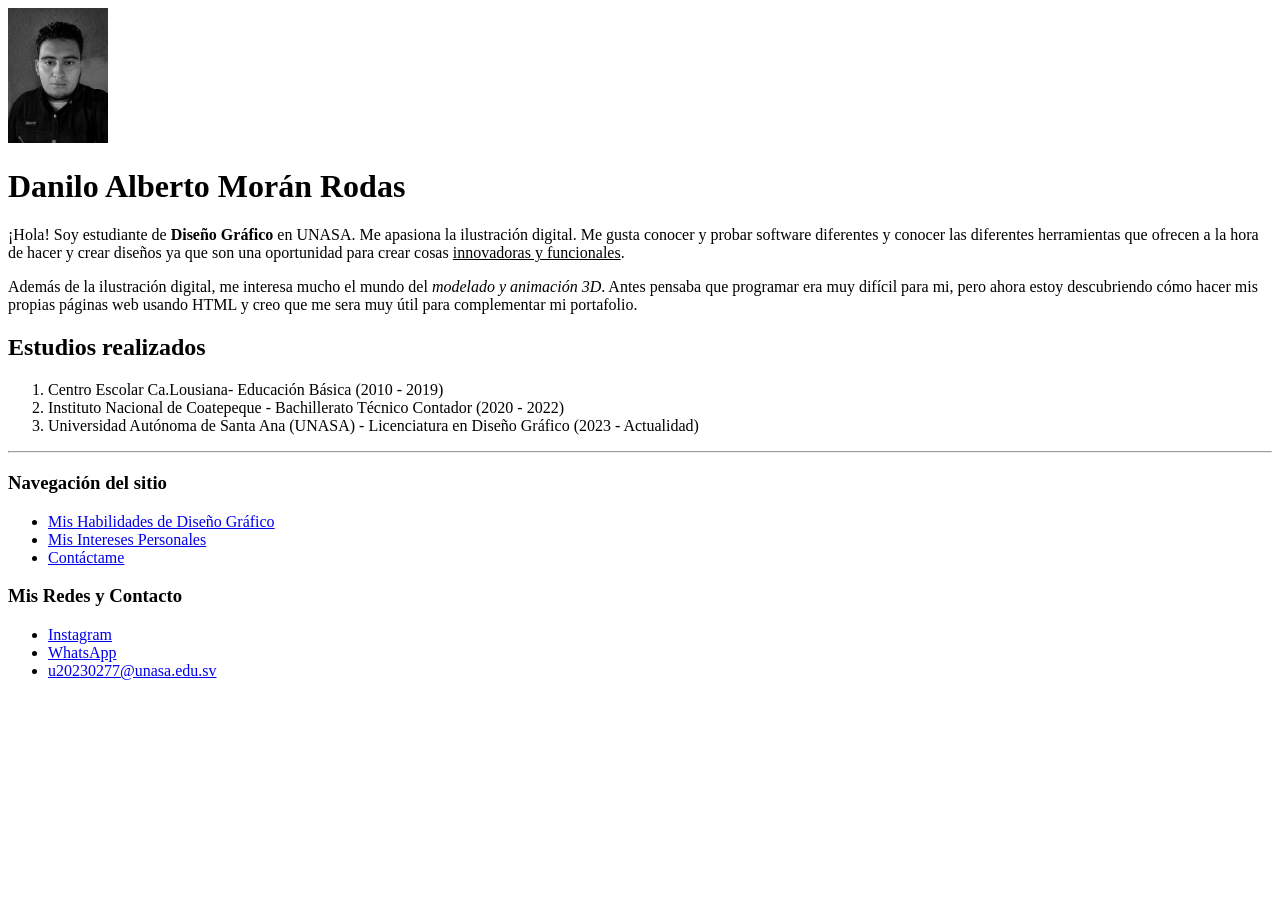
==== index.html @ b9b3a3b6 "Add files via upload" ====
<!doctype html>
<html>

<head>
    <meta charset="utf-8" />

</head>

<body>
    <img src="imagenes/FotoP.png" alt="Fotografía de perfil" width="100" />
    <h1>Danilo Alberto Morán Rodas</h1>

    <p>¡Hola! Soy estudiante de <b>Diseño Gráfico</b> en UNASA. Me apasiona la
        ilustración digital. Me gusta conocer y probar software diferentes y conocer las diferentes herramientas que
        ofrecen a la hora de hacer y crear diseños ya que son una oportunidad para crear cosas <u>innovadoras y
        funcionales</u>.
        </p>

    <p>Además de la ilustración digital, me interesa mucho el mundo del <i>modelado y animación 3D</i>. Antes pensaba
        que programar era muy difícil para mi, pero ahora estoy descubriendo
        cómo hacer mis propias páginas web usando HTML y creo que me sera muy útil para complementar mi portafolio.</p>

    <h2>Estudios realizados</h2>
    <ol>
       <li>Centro Escolar Ca.Lousiana- Educación Básica (2010 - 2019)</li>
        <li>Instituto Nacional de Coatepeque - Bachillerato Técnico Contador (2020 - 2022)</li>
        <li>Universidad Autónoma de Santa Ana (UNASA) - Licenciatura en Diseño Gráfico (2023 - Actualidad)</li>
    </ol>

    <hr />

    <h3>Navegación del sitio</h3>
    <ul>
        <li><a href="file:///C:/Users/VICTUS/Downloads/U4/DIGITAL/parcial/PARCIAL%20DIGITAL%20V/2/index.html">Mis Habilidades de Diseño Gráfico</a></li>
        <li><a href="file:///C:/Users/VICTUS/Downloads/U4/DIGITAL/parcial/PARCIAL%20DIGITAL%20V/3/index.html">Mis Intereses Personales</a></li>
        <li><a href="file:///C:/Users/VICTUS/Downloads/U4/DIGITAL/parcial/PARCIAL%20DIGITAL%20V/4/index.html?nombre=FJDJFNKFLK&correo=VVF&mensaje=DJDJFJ">Contáctame</a></li>
    </ul>

    <h3>Mis Redes y Contacto</h3>
    <ul>
        <li><a href="https://www.instagram.com/ghost_art_23?igsh=MXA0dTRtOTltaTl2aw==" target="_blank">Instagram</a></li>
        <li><a href="https://wa.me/50371204404" target="_blank">WhatsApp</a></li>
        <li><a href="mailto:u20230277@unasa.edu.sv">u20230277@unasa.edu.sv</a></li>
    </ul>
</body>

</html>
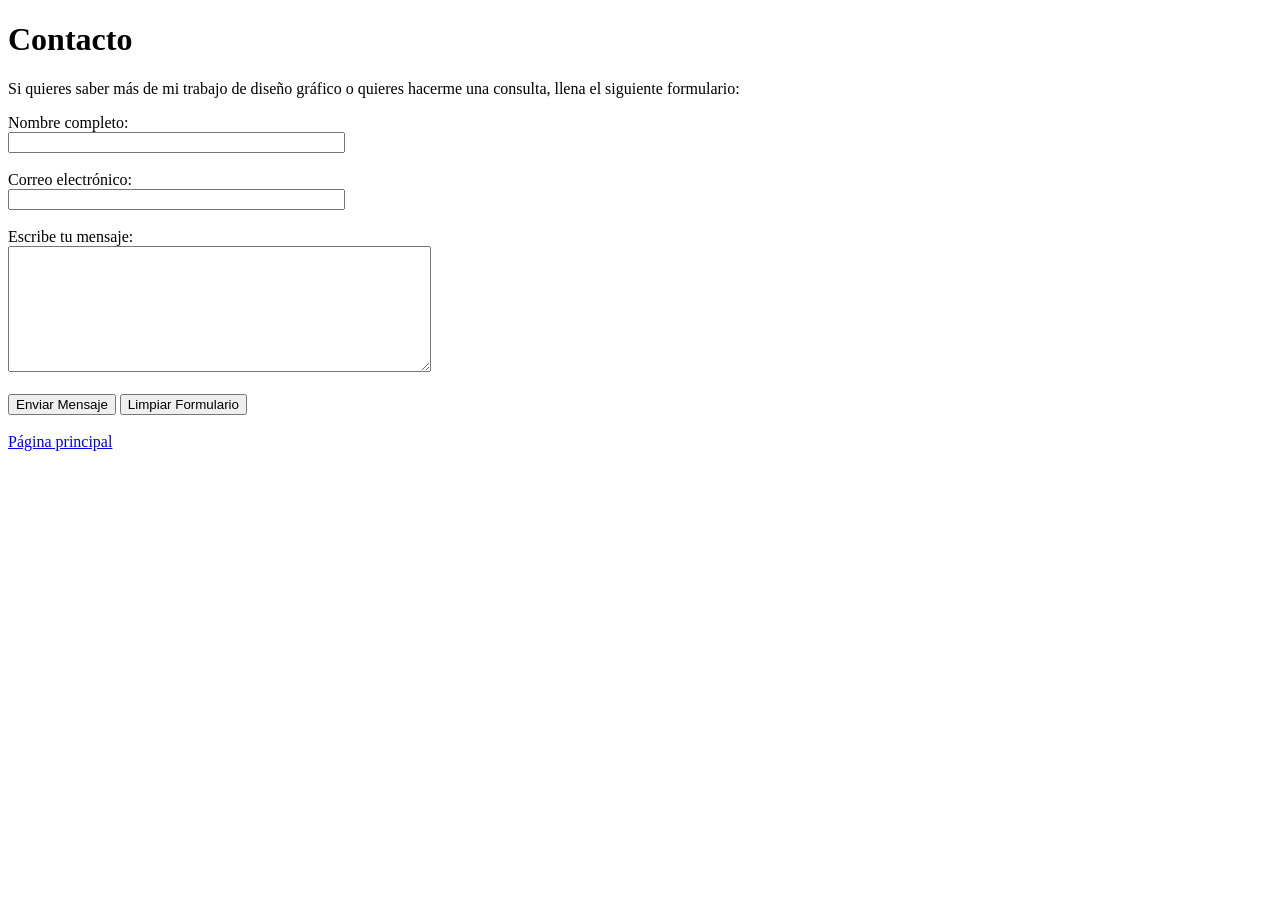
==== commit efba5990: "Add files via upload" ====
--- a/index.html
+++ b/index.html
@@ -1,47 +1,29 @@
 <!doctype html>
 <html>
+<head>
+    <meta charset="utf-8"/>
+   
+</head>
+<body>
+    <h1>Contacto</h1>
+    
+    <p>Si quieres saber más de  mi trabajo de diseño gráfico o quieres hacerme una consulta, llena el siguiente formulario:</p>
 
-<head>
-    <meta charset="utf-8" />
+    <form>
+        Nombre completo:<br/>
+        <input type="text" id="nombre" name="nombre" size="40" /><br/><br/>
 
-</head>
+        Correo electrónico:<br/>
+        <input type="text" id="correo" name="correo" size="40" /><br/><br/>
 
-<body>
-    <img src="imagenes/FotoP.png" alt="Fotografía de perfil" width="100" />
-    <h1>Danilo Alberto Morán Rodas</h1>
+        Escribe tu mensaje:<br/>
+        <textarea name="mensaje" rows="8" cols="50"></textarea><br/><br/>
 
-    <p>¡Hola! Soy estudiante de <b>Diseño Gráfico</b> en UNASA. Me apasiona la
-        ilustración digital. Me gusta conocer y probar software diferentes y conocer las diferentes herramientas que
-        ofrecen a la hora de hacer y crear diseños ya que son una oportunidad para crear cosas <u>innovadoras y
-        funcionales</u>.
-        </p>
+        <input type="submit" value="Enviar Mensaje" />
+        <input type="reset" value="Limpiar Formulario" />
+    </form>
 
-    <p>Además de la ilustración digital, me interesa mucho el mundo del <i>modelado y animación 3D</i>. Antes pensaba
-        que programar era muy difícil para mi, pero ahora estoy descubriendo
-        cómo hacer mis propias páginas web usando HTML y creo que me sera muy útil para complementar mi portafolio.</p>
-
-    <h2>Estudios realizados</h2>
-    <ol>
-       <li>Centro Escolar Ca.Lousiana- Educación Básica (2010 - 2019)</li>
-        <li>Instituto Nacional de Coatepeque - Bachillerato Técnico Contador (2020 - 2022)</li>
-        <li>Universidad Autónoma de Santa Ana (UNASA) - Licenciatura en Diseño Gráfico (2023 - Actualidad)</li>
-    </ol>
-
-    <hr />
-
-    <h3>Navegación del sitio</h3>
-    <ul>
-        <li><a href="file:///C:/Users/VICTUS/Downloads/U4/DIGITAL/parcial/PARCIAL%20DIGITAL%20V/2/index.html">Mis Habilidades de Diseño Gráfico</a></li>
-        <li><a href="file:///C:/Users/VICTUS/Downloads/U4/DIGITAL/parcial/PARCIAL%20DIGITAL%20V/3/index.html">Mis Intereses Personales</a></li>
-        <li><a href="file:///C:/Users/VICTUS/Downloads/U4/DIGITAL/parcial/PARCIAL%20DIGITAL%20V/4/index.html?nombre=FJDJFNKFLK&correo=VVF&mensaje=DJDJFJ">Contáctame</a></li>
-    </ul>
-
-    <h3>Mis Redes y Contacto</h3>
-    <ul>
-        <li><a href="https://www.instagram.com/ghost_art_23?igsh=MXA0dTRtOTltaTl2aw==" target="_blank">Instagram</a></li>
-        <li><a href="https://wa.me/50371204404" target="_blank">WhatsApp</a></li>
-        <li><a href="mailto:u20230277@unasa.edu.sv">u20230277@unasa.edu.sv</a></li>
-    </ul>
+    <br/>
+    <a href="../index.html">Página principal</a>
 </body>
-
 </html>
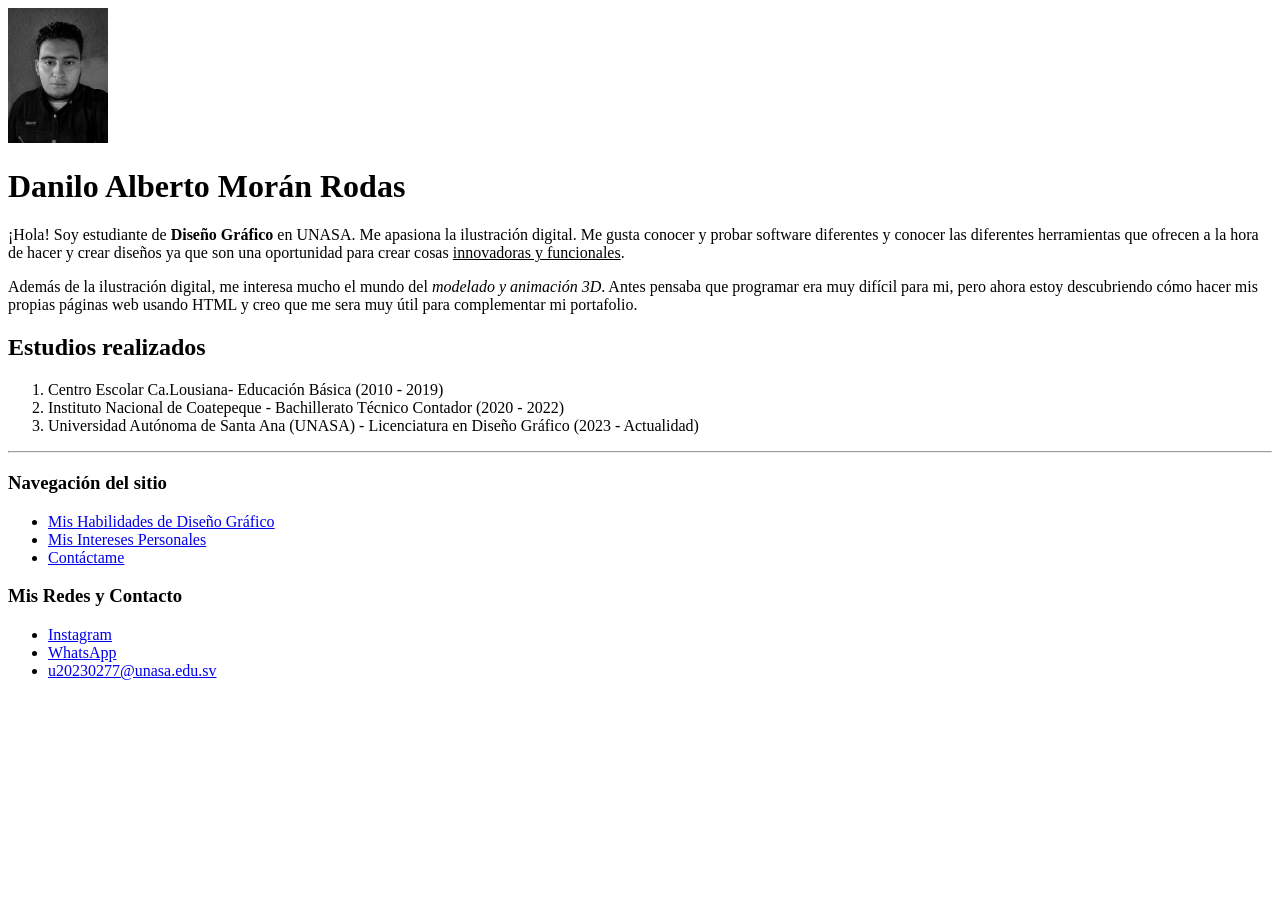
==== commit aa510384: "Add files via upload" ====
--- a/index.html
+++ b/index.html
@@ -1,29 +1,47 @@
 <!doctype html>
 <html>
+
 <head>
-    <meta charset="utf-8"/>
-   
+    <meta charset="utf-8" />
+
 </head>
+
 <body>
-    <h1>Contacto</h1>
-    
-    <p>Si quieres saber más de  mi trabajo de diseño gráfico o quieres hacerme una consulta, llena el siguiente formulario:</p>
+    <img src="imagenes/FotoP.png" alt="Fotografía de perfil" width="100" />
+    <h1>Danilo Alberto Morán Rodas</h1>
 
-    <form>
-        Nombre completo:<br/>
-        <input type="text" id="nombre" name="nombre" size="40" /><br/><br/>
+    <p>¡Hola! Soy estudiante de <b>Diseño Gráfico</b> en UNASA. Me apasiona la
+        ilustración digital. Me gusta conocer y probar software diferentes y conocer las diferentes herramientas que
+        ofrecen a la hora de hacer y crear diseños ya que son una oportunidad para crear cosas <u>innovadoras y
+        funcionales</u>.
+        </p>
 
-        Correo electrónico:<br/>
-        <input type="text" id="correo" name="correo" size="40" /><br/><br/>
+    <p>Además de la ilustración digital, me interesa mucho el mundo del <i>modelado y animación 3D</i>. Antes pensaba
+        que programar era muy difícil para mi, pero ahora estoy descubriendo
+        cómo hacer mis propias páginas web usando HTML y creo que me sera muy útil para complementar mi portafolio.</p>
 
-        Escribe tu mensaje:<br/>
-        <textarea name="mensaje" rows="8" cols="50"></textarea><br/><br/>
+    <h2>Estudios realizados</h2>
+    <ol>
+       <li>Centro Escolar Ca.Lousiana- Educación Básica (2010 - 2019)</li>
+        <li>Instituto Nacional de Coatepeque - Bachillerato Técnico Contador (2020 - 2022)</li>
+        <li>Universidad Autónoma de Santa Ana (UNASA) - Licenciatura en Diseño Gráfico (2023 - Actualidad)</li>
+    </ol>
 
-        <input type="submit" value="Enviar Mensaje" />
-        <input type="reset" value="Limpiar Formulario" />
-    </form>
+    <hr />
 
-    <br/>
-    <a href="../index.html">Página principal</a>
+    <h3>Navegación del sitio</h3>
+    <ul>
+        <li><a href="file:///C:/Users/VICTUS/Downloads/U4/DIGITAL/parcial/PARCIAL%20DIGITAL%20V/2/index.html">Mis Habilidades de Diseño Gráfico</a></li>
+        <li><a href="file:///C:/Users/VICTUS/Downloads/U4/DIGITAL/parcial/PARCIAL%20DIGITAL%20V/3/index.html">Mis Intereses Personales</a></li>
+        <li><a href="file:///C:/Users/VICTUS/Downloads/U4/DIGITAL/parcial/PARCIAL%20DIGITAL%20V/4/index.html?nombre=FJDJFNKFLK&correo=VVF&mensaje=DJDJFJ">Contáctame</a></li>
+    </ul>
+
+    <h3>Mis Redes y Contacto</h3>
+    <ul>
+        <li><a href="https://www.instagram.com/ghost_art_23?igsh=MXA0dTRtOTltaTl2aw==" target="_blank">Instagram</a></li>
+        <li><a href="https://wa.me/50371204404" target="_blank">WhatsApp</a></li>
+        <li><a href="mailto:u20230277@unasa.edu.sv">u20230277@unasa.edu.sv</a></li>
+    </ul>
 </body>
+
 </html>
